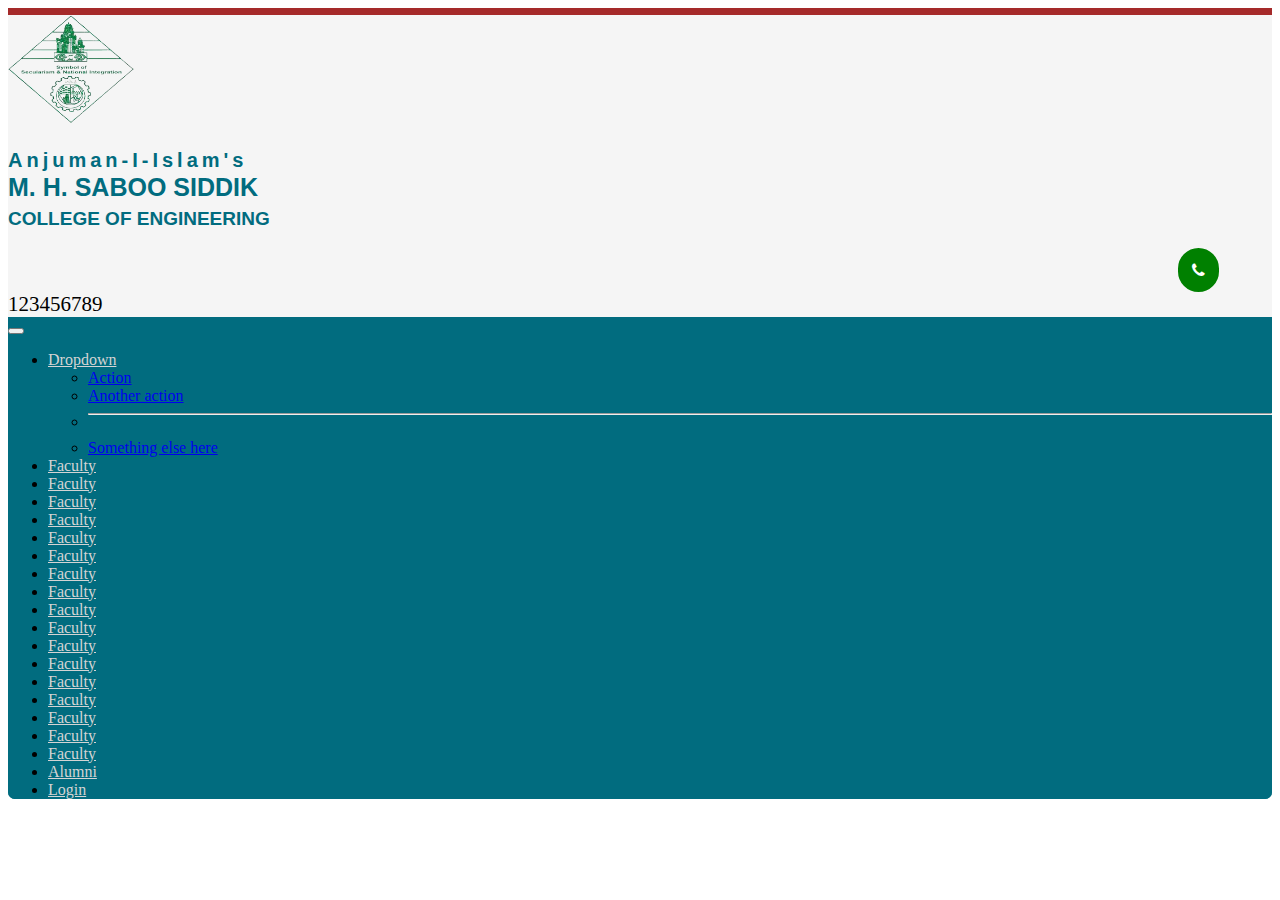
==== index.html @ fc58f230 "init" ====
<!doctype html>
<html lang="en">

<head>
    <meta charset="utf-8">
    <meta name="viewport" content="width=device-width, initial-scale=1">
    <title>M. H. Saboo siddique College Of Engineering</title>
    <link href="https://cdn.jsdelivr.net/npm/bootstrap@5.2.3/dist/css/bootstrap.min.css" rel="stylesheet"
        integrity="sha384-rbsA2VBKQhggwzxH7pPCaAqO46MgnOM80zW1RWuH61DGLwZJEdK2Kadq2F9CUG65" crossorigin="anonymous">
    <link rel="stylesheet" href="https://cdnjs.cloudflare.com/ajax/libs/font-awesome/4.7.0/css/font-awesome.css"
        integrity="sha512-5A8nwdMOWrSz20fDsjczgUidUBR8liPYU+WymTZP1lmY9G6Oc7HlZv156XqnsgNUzTyMefFTcsFH/tnJE/+xBg=="
        crossorigin="anonymous" referrerpolicy="no-referrer" />
    <link rel="stylesheet" href="style.css">
</head>

<body>
    <section class="container-fluid pt-2 header">
        <div class="d-flex">
            <img class="navbar-brand logo img-fluid" src="images/msssce_logo.png" alt="logo_img">
            <h1 class="col-title"><span class="anjuman-title text-success">Anjuman-I-Islam's
                    <br></span> <span> M. H. SABOO SIDDIK </span> <br> <span class="college-text">COLLEGE OF
                    ENGINEERING</span>
            </h1>

            <a class="contact" href="#">
                <i class="fa fa-phone" aria-hidden="true"></i>
                <span class="number">123456789</span>
            </a>
        </div>
    </section>

    <section class="container-fluid navbar-menu">
        <nav class="navbar navbar-expand-lg">
            <div class="container-fluid">
                <button class="navbar-toggler" type="button" data-bs-toggle="collapse"
                    data-bs-target="#navbarNavDropdown" aria-controls="navbarNavDropdown" aria-expanded="false"
                    aria-label="Toggle navigation">
                    <span class="navbar-toggler-icon"></span>
                </button>
                <div class="collapse navbar-collapse justify-content-left navbar-menu" id="navbarNavDropdown">
                    <ul class="navbar-nav">
                        <li class="nav-item px-1 dropdown">
                            <a class="nav-link dropdown-toggle" href="#" role="button" data-bs-toggle="dropdown"
                                aria-expanded="false">
                                Dropdown
                            </a>
                            <ul class="dropdown-menu">
                                <li><a class="dropdown-item" href="#">Action</a></li>
                                <li><a class="dropdown-item" href="#">Another action</a></li>
                                <li>
                                    <hr class="dropdown-divider">
                                </li>
                                <li><a class="dropdown-item" href="#">Something else here</a></li>
                            </ul>
                        </li>
                        <li class="nav-item px-1">
                            <a class="nav-link" href="#">Faculty</a>
                        </li>
                        <li class="nav-item px-1">
                            <a class="nav-link" href="#">Faculty</a>
                        </li>
                        <li class="nav-item px-1">
                            <a class="nav-link" href="#">Faculty</a>
                        </li>
                        <li class="nav-item px-1">
                            <a class="nav-link" href="#">Faculty</a>
                        </li>
                        <li class="nav-item px-1">
                            <a class="nav-link" href="#">Faculty</a>
                        </li>
                        <li class="nav-item px-1">
                            <a class="nav-link" href="#">Faculty</a>
                        </li>
                        <li class="nav-item px-1">
                            <a class="nav-link" href="#">Faculty</a>
                        </li>
                        <li class="nav-item px-1">
                            <a class="nav-link" href="#">Faculty</a>
                        </li>
                        <li class="nav-item px-1">
                            <a class="nav-link" href="#">Faculty</a>
                        </li>
                        <li class="nav-item px-1">
                            <a class="nav-link" href="#">Faculty</a>
                        </li>
                        <li class="nav-item px-1">
                            <a class="nav-link" href="#">Faculty</a>
                        </li>
                        <li class="nav-item px-1">
                            <a class="nav-link" href="#">Faculty</a>
                        </li>
                        <li class="nav-item px-1">
                            <a class="nav-link" href="#">Faculty</a>
                        </li>
                        <li class="nav-item px-1">
                            <a class="nav-link" href="#">Faculty</a>
                        </li>
                        <li class="nav-item px-1">
                            <a class="nav-link" href="#">Faculty</a>
                        </li>
                        <li class="nav-item px-1">
                            <a class="nav-link" href="#">Faculty</a>
                        </li>
                        <li class="nav-item px-1">
                            <a class="nav-link" href="#">Faculty</a>
                        </li>
                        <li class="nav-item px-1">
                            <a class="nav-link" href="#">Alumni</a>
                        </li>
                        <li class="nav-item px-1">
                            <a class="nav-link" href="login-form.html">Login</a>
                        </li>
                    </ul>
                </div>
            </div>
        </nav>
    </section>
    <script src="https://cdn.jsdelivr.net/npm/bootstrap@5.2.3/dist/js/bootstrap.bundle.min.js"
        integrity="sha384-kenU1KFdBIe4zVF0s0G1M5b4hcpxyD9F7jL+jjXkk+Q2h455rYXK/7HAuoJl+0I4"
        crossorigin="anonymous"></script>
</body>

</html>
---- style.css ----
.logo {
    width: 14vh;
    height: 12vh;
    padding-right: 10px;
}

.col-title {
    font-size: 25px;
    font-family: 'Trebuchet MS', 'Lucida Sans Unicode', 'Lucida Grande', 'Lucida Sans', Arial, sans-serif;
    font-weight: 900;
    color: rgb(1, 108, 127);
}

.anjuman-title {
    letter-spacing: 4px;
    font-size: 20px;
}

.header {
    background-color: #f5f5f5;
    border-top: 7px solid brown;
}

.navbar-menu {
    background-color: #016c7f;
    border-bottom-left-radius: 7px;
    border-bottom-right-radius: 7px;


}

.college-text {
    font-size: 19px;
}


.contact {
    padding-left: 130vh;
    text-decoration: none;
    padding-top: 15px;
}

.fa-phone {
    color: white;
    border: 10px solid green;
    border-radius: 80px;
    background-color: green;
    padding: 4px;
}

.nav-link {
    color: rgb(212, 212, 212);
}

.number {
    font-size: 21px;
    color: black;
}

.nav-link:hover {
    background-color: rgb(0, 153, 150);
    border-bottom-left-radius: 5px;
    border-bottom-right-radius: 5px;

}

.login-form {
    border-radius: 30px;
    padding: 5vh;
    padding-top: 15vh;
}

.login-sec {
    height: 100vh;
}

.login {
    text-align: center;
    font-size: 2vh;
    padding-right: 7vh;
}

.title-login {
    font-size: 4vh;
    letter-spacing: 1px;
}

.login-col {
    font-size: 23px;
}

.col-title-login {
    font-size: 4vh;
}

.login-div-form {
    padding: 6vh;
    margin-top: 2vh;
    margin-bottom: 3vh;
    border: 5px solid brown;
}

.admin-title {
    font-size: 10vh;
    font-family: Georgia, 'Times New Roman', Times, serif;
    color: rgb(0, 153, 150);
}

.admin-portal-form {
    border: 3px solid brown;
    border-radius: 20px;
    padding: 30px;
}

.btn-submit {
    border: 1px solid brown;
}

.btn-submit:hover {
    background-color: brown;
    color: white;
}

.mhssce-img {
    width: 45vh;
    border-radius: 20px;
}

.title-form {
    font-size: 25px;
    font-weight: bold;
}

.member-table {
    border: 5px solid rgb(0, 153, 150);
    padding: 20px;
}

.form-text {
    font-family: 'Lato', sans-serif;
    letter-spacing: 2px;
    font-size: 25px;
}


@media only screen and (max-width: 787px) {

    .col-title,
    .anjuman-title,
    .college-text {
        font-size: 15px;
    }

    .mhssce-img {
        padding-bottom: 20px;
    }

    .anjuman-title {
        letter-spacing: 1px;
    }

    .number {
        font-size: 15px;
        padding-left: 12px;
    }

    .contact {
        display: flex;
        align-items: center;
        padding-top: 0px;
    }

    .logo {
        height: 10vh;
    }

    .contact {
        padding-left: 15px;
    }

    .login-div-form {
        padding: 0vh;
        padding-top: 2vh;
        margin: 4vh 4vh 4vh 4vh;
    }

    .login-form {
        padding-top: 5vh;
    }

    .login {
        padding-right: 0px;
    }

}
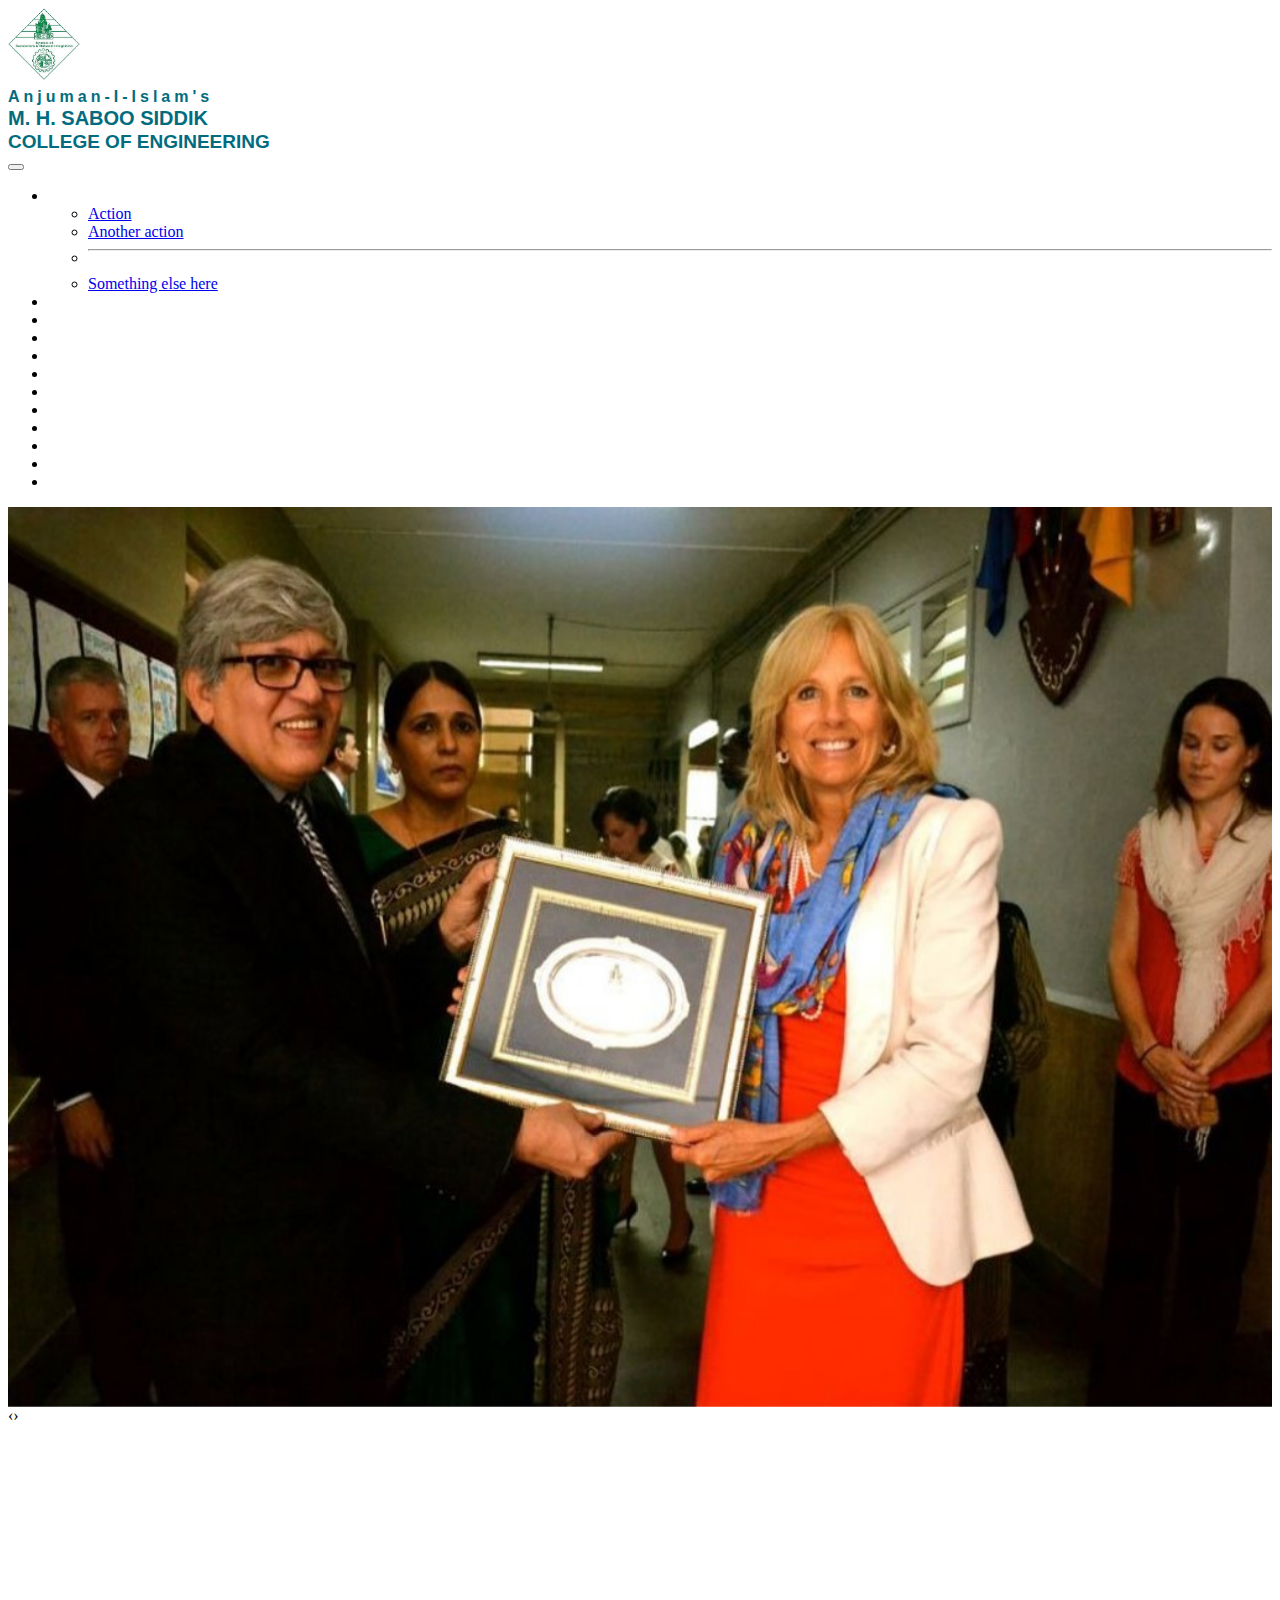
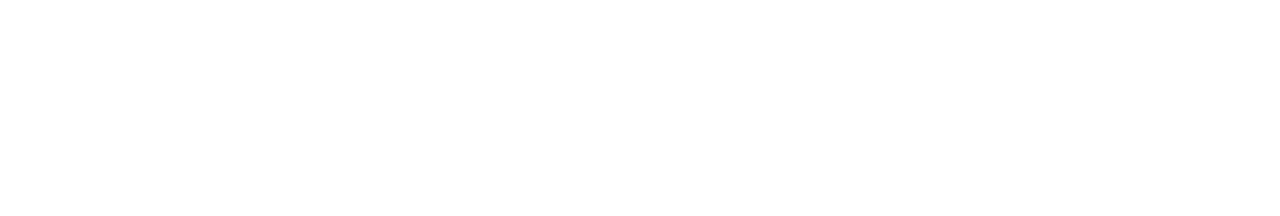
==== commit 0a5aacdb: "commit" ====
--- a/index.html
+++ b/index.html
@@ -5,39 +5,41 @@
     <meta charset="utf-8">
     <meta name="viewport" content="width=device-width, initial-scale=1">
     <title>M. H. Saboo siddique College Of Engineering</title>
+
     <link href="https://cdn.jsdelivr.net/npm/bootstrap@5.2.3/dist/css/bootstrap.min.css" rel="stylesheet"
         integrity="sha384-rbsA2VBKQhggwzxH7pPCaAqO46MgnOM80zW1RWuH61DGLwZJEdK2Kadq2F9CUG65" crossorigin="anonymous">
+
     <link rel="stylesheet" href="https://cdnjs.cloudflare.com/ajax/libs/font-awesome/4.7.0/css/font-awesome.css"
         integrity="sha512-5A8nwdMOWrSz20fDsjczgUidUBR8liPYU+WymTZP1lmY9G6Oc7HlZv156XqnsgNUzTyMefFTcsFH/tnJE/+xBg=="
         crossorigin="anonymous" referrerpolicy="no-referrer" />
+
+    <link rel="stylesheet" href="https://cdnjs.cloudflare.com/ajax/libs/OwlCarousel2/2.3.4/assets/owl.carousel.min.css"
+        integrity="sha512-tS3S5qG0BlhnQROyJXvNjeEM4UpMXHrQfTGmbQ1gKmelCxlSEBUaxhRBj/EFTzpbP4RVSrpEikbmdJobCvhE3g=="
+        crossorigin="anonymous" referrerpolicy="no-referrer">
+
+    <link href="https://fonts.cdnfonts.com/css/trajan-pro" rel="stylesheet">
+
     <link rel="stylesheet" href="style.css">
 </head>
 
 <body>
-    <section class="container-fluid pt-2 header">
-        <div class="d-flex">
-            <img class="navbar-brand logo img-fluid" src="images/msssce_logo.png" alt="logo_img">
-            <h1 class="col-title"><span class="anjuman-title text-success">Anjuman-I-Islam's
-                    <br></span> <span> M. H. SABOO SIDDIK </span> <br> <span class="college-text">COLLEGE OF
-                    ENGINEERING</span>
-            </h1>
-
-            <a class="contact" href="#">
-                <i class="fa fa-phone" aria-hidden="true"></i>
-                <span class="number">123456789</span>
-            </a>
-        </div>
-    </section>
-
     <section class="container-fluid navbar-menu">
-        <nav class="navbar navbar-expand-lg">
-            <div class="container-fluid">
+        <nav class="navbar navbar-expand-lg fixed-top bgcolor">
+            <div class="container-fluid nav-inner">
+                <div class="d-flex w-50">
+                    <img class="navbar-brand logo img-fluid" src="images/msssce_logo.png" alt="logo_img">
+                    <h1 class="col-title"><span class="anjuman-title text-success">Anjuman-I-Islam's
+                            <br></span> <span> M. H. SABOO SIDDIK </span> <br> <span class="college-text">COLLEGE OF
+                            ENGINEERING</span>
+                    </h1>
+                </div>
                 <button class="navbar-toggler" type="button" data-bs-toggle="collapse"
                     data-bs-target="#navbarNavDropdown" aria-controls="navbarNavDropdown" aria-expanded="false"
                     aria-label="Toggle navigation">
                     <span class="navbar-toggler-icon"></span>
                 </button>
-                <div class="collapse navbar-collapse justify-content-left navbar-menu" id="navbarNavDropdown">
+                <div class="collapse navbar-collapse justify-content-left navbar-menu w-100 justify-content-end"
+                    id="navbarNavDropdown">
                     <ul class="navbar-nav">
                         <li class="nav-item px-1 dropdown">
                             <a class="nav-link dropdown-toggle" href="#" role="button" data-bs-toggle="dropdown"
@@ -81,30 +83,6 @@
                             <a class="nav-link" href="#">Faculty</a>
                         </li>
                         <li class="nav-item px-1">
-                            <a class="nav-link" href="#">Faculty</a>
-                        </li>
-                        <li class="nav-item px-1">
-                            <a class="nav-link" href="#">Faculty</a>
-                        </li>
-                        <li class="nav-item px-1">
-                            <a class="nav-link" href="#">Faculty</a>
-                        </li>
-                        <li class="nav-item px-1">
-                            <a class="nav-link" href="#">Faculty</a>
-                        </li>
-                        <li class="nav-item px-1">
-                            <a class="nav-link" href="#">Faculty</a>
-                        </li>
-                        <li class="nav-item px-1">
-                            <a class="nav-link" href="#">Faculty</a>
-                        </li>
-                        <li class="nav-item px-1">
-                            <a class="nav-link" href="#">Faculty</a>
-                        </li>
-                        <li class="nav-item px-1">
-                            <a class="nav-link" href="#">Faculty</a>
-                        </li>
-                        <li class="nav-item px-1">
                             <a class="nav-link" href="#">Alumni</a>
                         </li>
                         <li class="nav-item px-1">
@@ -115,9 +93,152 @@
             </div>
         </nav>
     </section>
+
+
+
+    <section class="events-1">
+        <div class="owl-carousel owl-theme">
+            <div class="item">
+                <div class="hover-con">
+                    <img src="images/carousel/eve1.jpg" alt="eve_1" class="owl-img-1">
+                    <div class="middle">
+                        <div class="img-text"><b>"Anjuman-I-Islam's President Dr.Zahir Kazi greeting the First lady
+                                Dr.Jill Biden in the year 2013 when she interacted with students of Anjuman-I-Islam and
+                                inspired all of us"</b>
+                        </div>
+                    </div>
+                </div>
+            </div>
+            <div class="item">
+                <div class="hover-con">
+                    <img src="images/carousel/eve1.jpg" alt="eve_1" class="owl-img-1">
+                    <div class="middle">
+                        <div class="img-text"><b>"Anjuman-I-Islam's President Dr.Zahir Kazi greeting the First lady
+                                Dr.Jill Biden in the year 2013 when she interacted with students of Anjuman-I-Islam and
+                                inspired all of us"</b>
+                        </div>
+                    </div>
+                </div>
+            </div>
+            <div class="item">
+                <div class="hover-con">
+                    <img src="images/carousel/eve1.jpg" alt="eve_1" class="owl-img-1">
+                    <div class="middle">
+                        <div class="img-text"><b>"Anjuman-I-Islam's President Dr.Zahir Kazi greeting the First lady
+                                Dr.Jill Biden in the year 2013 when she interacted with students of Anjuman-I-Islam and
+                                inspired all of us"</b>
+                        </div>
+                    </div>
+                </div>
+            </div>
+            <div class="item">
+                <div class="hover-con">
+                    <img src="images/carousel/eve1.jpg" alt="eve_1" class="owl-img-1">
+                    <div class="middle">
+                        <div class="img-text"><b>"Anjuman-I-Islam's President Dr.Zahir Kazi greeting the First lady
+                                Dr.Jill Biden in the year 2013 when she interacted with students of Anjuman-I-Islam and
+                                inspired all of us"</b>
+                        </div>
+                    </div>
+                </div>
+            </div>
+            <div class="item">
+                <div class="hover-con">
+                    <img src="images/carousel/eve1.jpg" alt="eve_1" class="owl-img-1">
+                    <div class="middle">
+                        <div class="img-text"><b>"Anjuman-I-Islam's President Dr.Zahir Kazi greeting the First lady
+                                Dr.Jill Biden in the year 2013 when she interacted with students of Anjuman-I-Islam and
+                                inspired all of us"</b>
+                        </div>
+                    </div>
+                </div>
+            </div>
+            <div class="item">
+                <div class="hover-con">
+                    <img src="images/carousel/eve1.jpg" alt="eve_1" class="owl-img-1">
+                    <div class="middle">
+                        <div class="img-text"><b>"Anjuman-I-Islam's President Dr.Zahir Kazi greeting the First lady
+                                Dr.Jill Biden in the year 2013 when she interacted with students of Anjuman-I-Islam and
+                                inspired all of us"</b>
+                        </div>
+                    </div>
+                </div>
+            </div>
+            <div class="item">
+                <div class="hover-con">
+                    <img src="images/carousel/eve1.jpg" alt="eve_1" class="owl-img-1">
+                    <div class="middle">
+                        <div class="img-text"><b>"Anjuman-I-Islam's President Dr.Zahir Kazi greeting the First lady
+                                Dr.Jill Biden in the year 2013 when she interacted with students of Anjuman-I-Islam and
+                                inspired all of us"</b>
+                        </div>
+                    </div>
+                </div>
+            </div>
+            <div class="item">
+                <div class="hover-con">
+                    <img src="images/carousel/eve1.jpg" alt="eve_1" class="owl-img-1">
+                    <div class="middle">
+                        <div class="img-text"><b>"Anjuman-I-Islam's President Dr.Zahir Kazi greeting the First lady
+                                Dr.Jill Biden in the year 2013 when she interacted with students of Anjuman-I-Islam and
+                                inspired all of us"</b>
+                        </div>
+                    </div>
+                </div>
+            </div>
+        </div>
+    </section>
+
+
+
+    <script src="https://cdnjs.cloudflare.com/ajax/libs/jquery/3.6.0/jquery.min.js"
+        integrity="sha512-894YE6QWD5I59HgZOGReFYm4dnWc1Qt5NtvYSaNcOP+u1T9qYdvdihz0PPSiiqn/+/3e7Jo4EaG7TubfWGUrMQ=="
+        crossorigin="anonymous" referrerpolicy="no-referrer"></script>
+
+    <script src="https://cdnjs.cloudflare.com/ajax/libs/OwlCarousel2/2.3.4/owl.carousel.min.js"
+        integrity="sha512-bPs7Ae6pVvhOSiIcyUClR7/q2OAsRiovw4vAkX+zJbw3ShAeeqezq50RIIcIURq7Oa20rW2n2q+fyXBNcU9lrw=="
+        crossorigin="anonymous" referrerpolicy="no-referrer"></script>
+
     <script src="https://cdn.jsdelivr.net/npm/bootstrap@5.2.3/dist/js/bootstrap.bundle.min.js"
         integrity="sha384-kenU1KFdBIe4zVF0s0G1M5b4hcpxyD9F7jL+jjXkk+Q2h455rYXK/7HAuoJl+0I4"
         crossorigin="anonymous"></script>
+
+    <script src="script.js"></script>
+
+    <script>
+        $('.owl-carousel').owlCarousel({
+            loop: true,
+            margin: 10,
+            nav: true,
+            responsive: {
+                0: {
+                    items: 1
+                },
+                600: {
+                    items: 3
+                },
+                1000: {
+                    items: 1
+                }
+            }
+        })
+    </script>
+
+    <script>
+        $(document).ready(function () {
+            $(window).scroll(function () {
+                var scroll = $(window).scrollTop();
+                if (scroll > 300) {
+                    $(".black").css("background", "blue");
+                }
+
+                else {
+                    $(".black").css("background", "#333");
+                }
+            })
+        })
+    </script>
+
 </body>
 
 </html>--- a/style.css
+++ b/style.css
@@ -1,19 +1,45 @@
+@import url('https://fonts.cdnfonts.com/css/trajan-pro');
+
+body {
+    min-height: 200vh;
+}
+
+.bgcolor.scrolled {
+    background-color: #00000074;
+}
+
 .logo {
-    width: 14vh;
-    height: 12vh;
-    padding-right: 10px;
+    width: 8vh;
+    height: 8vh;
+    /* padding-right: 10px; */
+}
+
+.nav-inner {
+    padding: 0px;
 }
 
 .col-title {
-    font-size: 25px;
+    font-size: 20px;
     font-family: 'Trebuchet MS', 'Lucida Sans Unicode', 'Lucida Grande', 'Lucida Sans', Arial, sans-serif;
     font-weight: 900;
     color: rgb(1, 108, 127);
+    margin: 0px;
+}
+
+.owl-carousel {
+
+    position: relative;
+
+}
+
+.owl-carousel .owl-item img {
+    height: 100vh;
+    align-items: center;
 }
 
 .anjuman-title {
     letter-spacing: 4px;
-    font-size: 20px;
+    font-size: 16px;
 }
 
 .header {
@@ -22,12 +48,15 @@
 }
 
 .navbar-menu {
-    background-color: #016c7f;
+    background-color: #016c7f00;
     border-bottom-left-radius: 7px;
     border-bottom-right-radius: 7px;
-
-
-}
+    z-index: 10;
+    /* padding-top: 0px; */
+
+}
+
+
 
 .college-text {
     font-size: 19px;
@@ -49,8 +78,11 @@
 }
 
 .nav-link {
-    color: rgb(212, 212, 212);
-}
+    color: rgb(255, 255, 255);
+    font-weight: bold;
+}
+
+
 
 .number {
     font-size: 21px;
@@ -143,12 +175,72 @@
 }
 
 
+.owl-img-1:hover {
+    border: solid red 5px;
+}
+
+
+.owl-image {
+    opacity: 1;
+    display: block;
+    width: 100%;
+    height: auto;
+    transition: .5s ease;
+    backface-visibility: hidden;
+}
+
+.middle {
+    transition: .5s ease;
+    opacity: 0;
+    position: absolute;
+    top: 50%;
+    left: 50%;
+    transform: translate(-50%, -50%);
+    -ms-transform: translate(-50%, -50%);
+    text-align: center;
+}
+
+.hover-con:hover .image {
+    opacity: 0.3;
+}
+
+.hover-con:hover .middle {
+    opacity: 1;
+}
+
+.img-text {
+    border: 5px solid rgb(7, 255, 205);
+    border-bottom-left-radius: 20px;
+    border-top-right-radius: 20px;
+    background-color: #00459f98;
+    color: rgb(255, 175, 16);
+    /* font-size: 16px; */
+    /* padding: 30px 32px 0px 32px; */
+    margin-top: 540px;
+    font-size: 25px;
+    width: 100%;
+    text-transform: uppercase;
+    font-family: 'Trajan Pro', sans-serif;
+    font-style: italic;
+}
+
+.hover-tit {
+    color: greenyellow;
+}
+
+
 @media only screen and (max-width: 787px) {
 
-    .col-title,
-    .anjuman-title,
+    .col-title {
+        font-size: 10px;
+    }
+
+    .anjuman-title {
+        font-size: 9px;
+    }
+
     .college-text {
-        font-size: 15px;
+        font-size: 8px;
     }
 
     .mhssce-img {
@@ -171,7 +263,11 @@
     }
 
     .logo {
-        height: 10vh;
+        height: 7vh;
+        width: 7vh;
+        padding-top: 0px;
+        padding-bottom: 15px;
+        margin-right: 8px;
     }
 
     .contact {
@@ -192,4 +288,26 @@
         padding-right: 0px;
     }
 
+
+    .owl-carousel .owl-item img {
+        height: 40vh;
+    }
+
+    .img-text {
+        border: 5px solid rgb(7, 255, 205);
+        border-bottom-left-radius: 20px;
+        border-top-right-radius: 20px;
+        background-color: #00459f98;
+        color: rgb(255, 175, 16);
+        /* font-size: 16px; */
+        /* padding: 30px 32px 0px 32px; */
+        margin-top: 178px;
+        font-size: 7px;
+        width: 100%;
+        text-transform: uppercase;
+        font-family: 'Trajan Pro', sans-serif;
+        font-style: italic;
+    }
+
+
 }